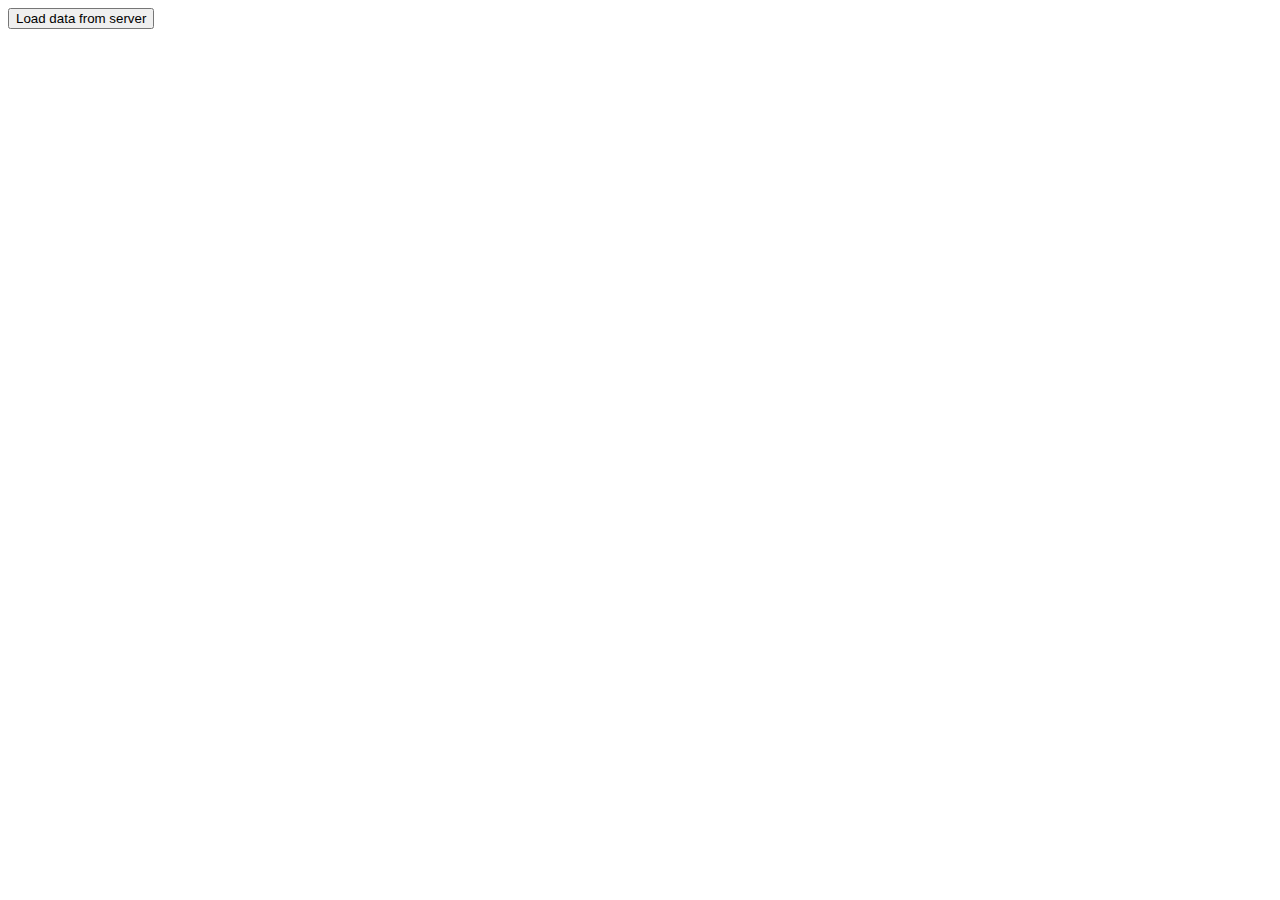
==== HW12/index.html @ b1fb7dda "Add files via upload" ====
<!DOCTYPE HTML>
<html>
<head>
  <meta charset="utf-8">
</head>

<body>

  <button onclick="loadData()">Load data from server</button>
  <div id="dataStorage"></div>

  <script>
    function loadData() {
      const xhr = new XMLHttpRequest();

      xhr.open('GET', 'data.txt', true);  // set wrong file
      // xhr.open('GET', 'https://developer.mozilla.org/ru/docs/Web/Guide/AJAX', true);
      // xhr.open('GET', 'https://www.w3schools.com/js/js_ajax_intro.asp', true);
      // xhr.open('GET', 'https://jsonplaceholder.typicode.com/posts/3', true);

      xhr.onreadystatechange = function() { // (3)
        if (xhr.readyState != 4) return;

        if (xhr.status != 200) {
          // error processing
          alert('Error ' + xhr.status + ': ' + xhr.statusText);
        } else {
          // display result            
          document.getElementById("dataStorage").innerHTML = xhr.responseText;
        }
      }
      xhr.send();
    }
  </script>

</body>

</html>
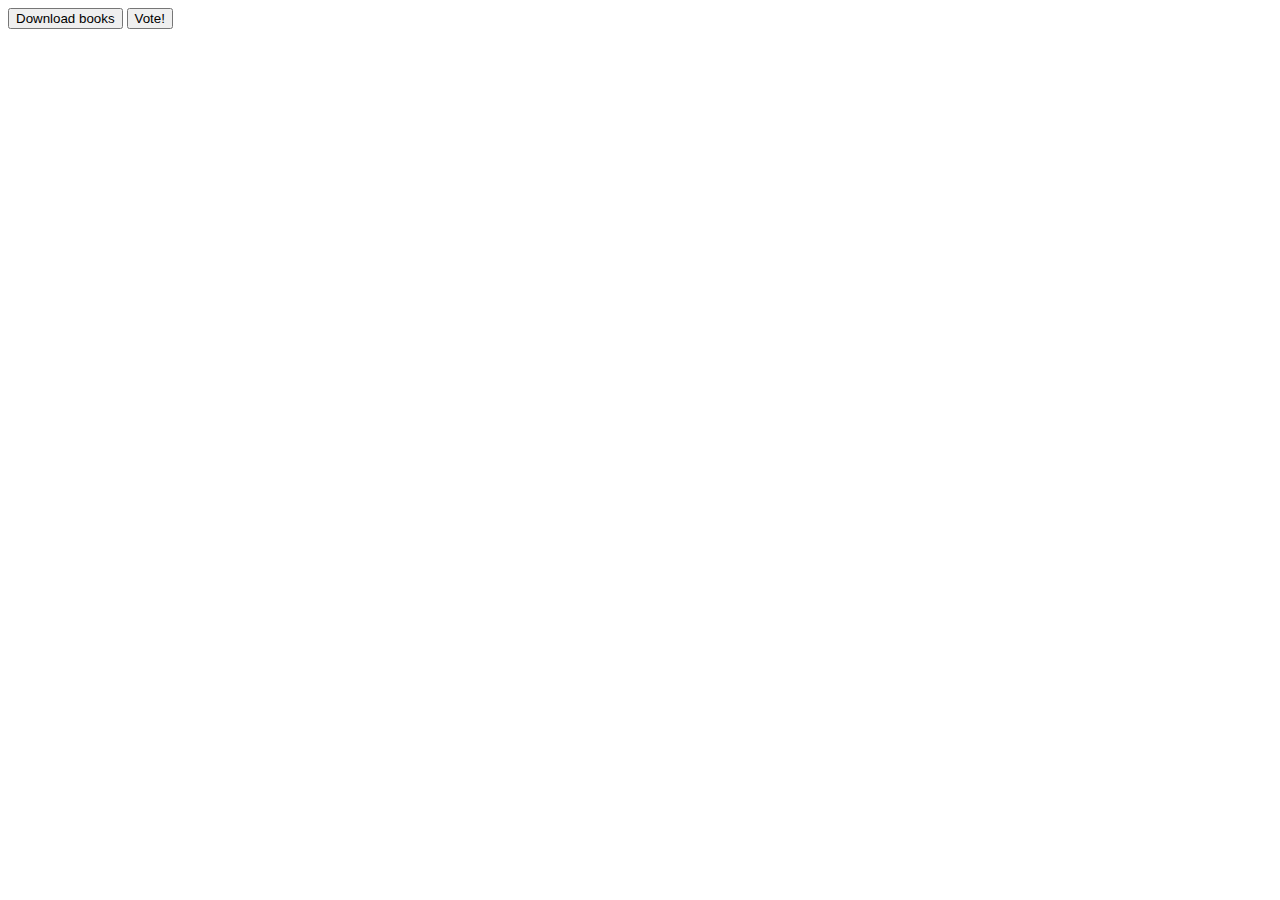
==== commit 5a284826: "Add files via upload" ====
--- a/HW12/index.html
+++ b/HW12/index.html
@@ -3,36 +3,36 @@
 <head>
   <meta charset="utf-8">
 </head>
+<body>
+  <button onclick="downloadBooks()">Download books</button>
+  <button id="button" onclick="changeText()">Vote!</button>
+  <script>
+    /*function changeText() {
+      const url = "button"
+      let xhttp = new XMLHttpRequest();
+      xhttp.onreadystatechange = function() {
+        if (this.readyState == 4 && this.status == 200) {
+          document.getElementById("button").innerHTML = this.responseText + Date();
+    }
+  };
+  xhttp.open("GET", "button.txt", true);
+  xhttp.send();
+}*/
 
-<body>
+    function downloadBooks() {
+      let list = document.getElementById("list");
+      let xhttp = new XMLHttpRequest();
+      xhttp.onreadystatechange = function() {
+        if (this.readyState == 4 && this.status == 200) {
+          for(let i = 0; i < JSON.parse(this.responseText).length; i++){
+            document.write('<li>' + JSON.parse(this.responseText)[i].author + '</li>');
+      }
 
-  <button onclick="loadData()">Load data from server</button>
-  <div id="dataStorage"></div>
-
-  <script>
-    function loadData() {
-      const xhr = new XMLHttpRequest();
-
-      xhr.open('GET', 'data.txt', true);  // set wrong file
-      // xhr.open('GET', 'https://developer.mozilla.org/ru/docs/Web/Guide/AJAX', true);
-      // xhr.open('GET', 'https://www.w3schools.com/js/js_ajax_intro.asp', true);
-      // xhr.open('GET', 'https://jsonplaceholder.typicode.com/posts/3', true);
-
-      xhr.onreadystatechange = function() { // (3)
-        if (xhr.readyState != 4) return;
-
-        if (xhr.status != 200) {
-          // error processing
-          alert('Error ' + xhr.status + ': ' + xhr.statusText);
-        } else {
-          // display result            
-          document.getElementById("dataStorage").innerHTML = xhr.responseText;
-        }
-      }
-      xhr.send();
     }
+  };
+  xhttp.open("GET", "books.json", true);
+  xhttp.send();
+}
   </script>
-
 </body>
-
 </html>